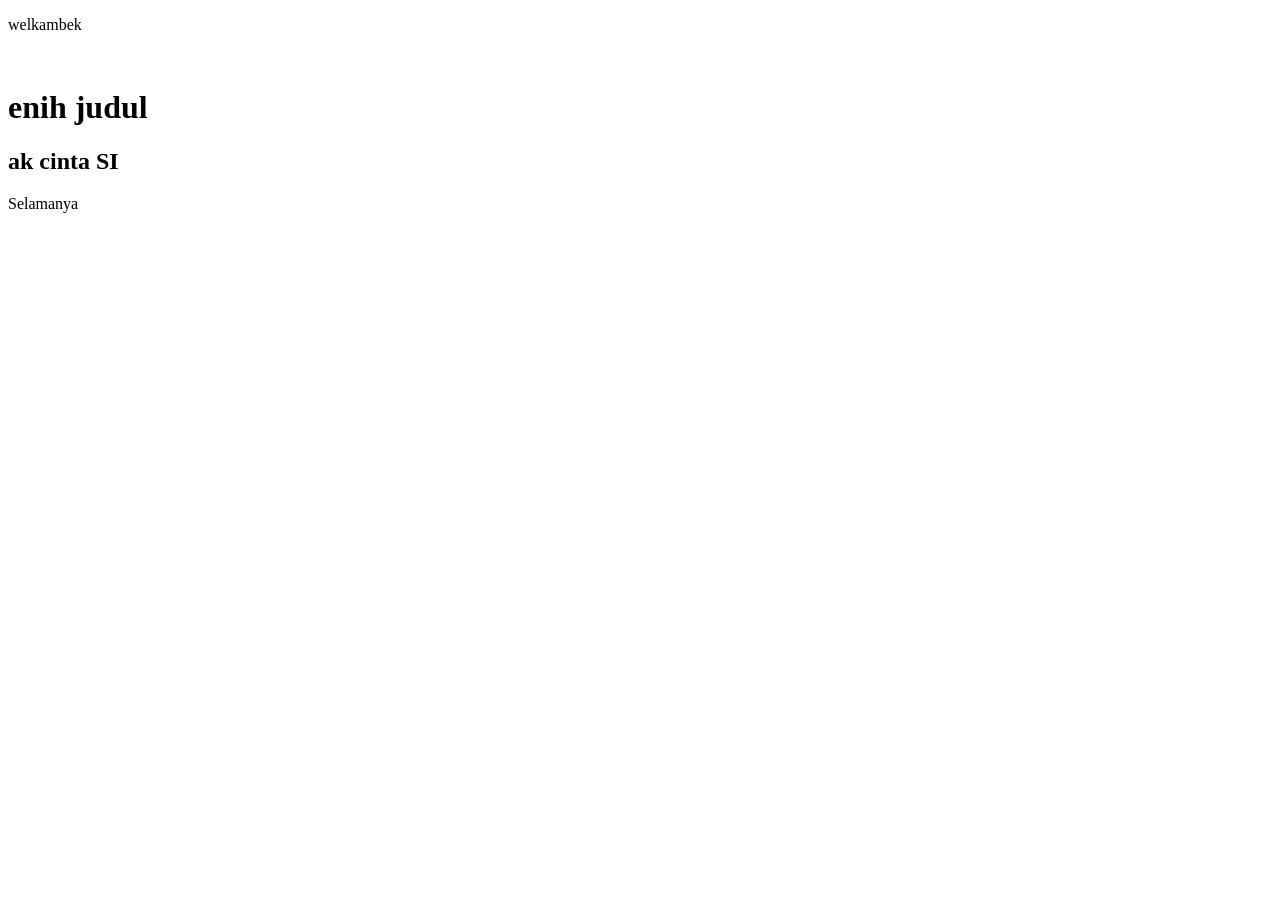
==== index.html @ 0194178c "Rename index to index.html" ====
<!DOCTYPE html>
<html lang="en">
<head>
    <meta charset="UTF-8">
    <meta name="viewport" content="width=device-width, initial-scale=1.0">
    <title>Pertemuan 1</title>
</head>
<body>
    <p>welkambek</p>
    <br>
    <h1>enih judul</h1>
    <h2>ak cinta SI</h2>
     <p>Selamanya</p>
</body>
</html>
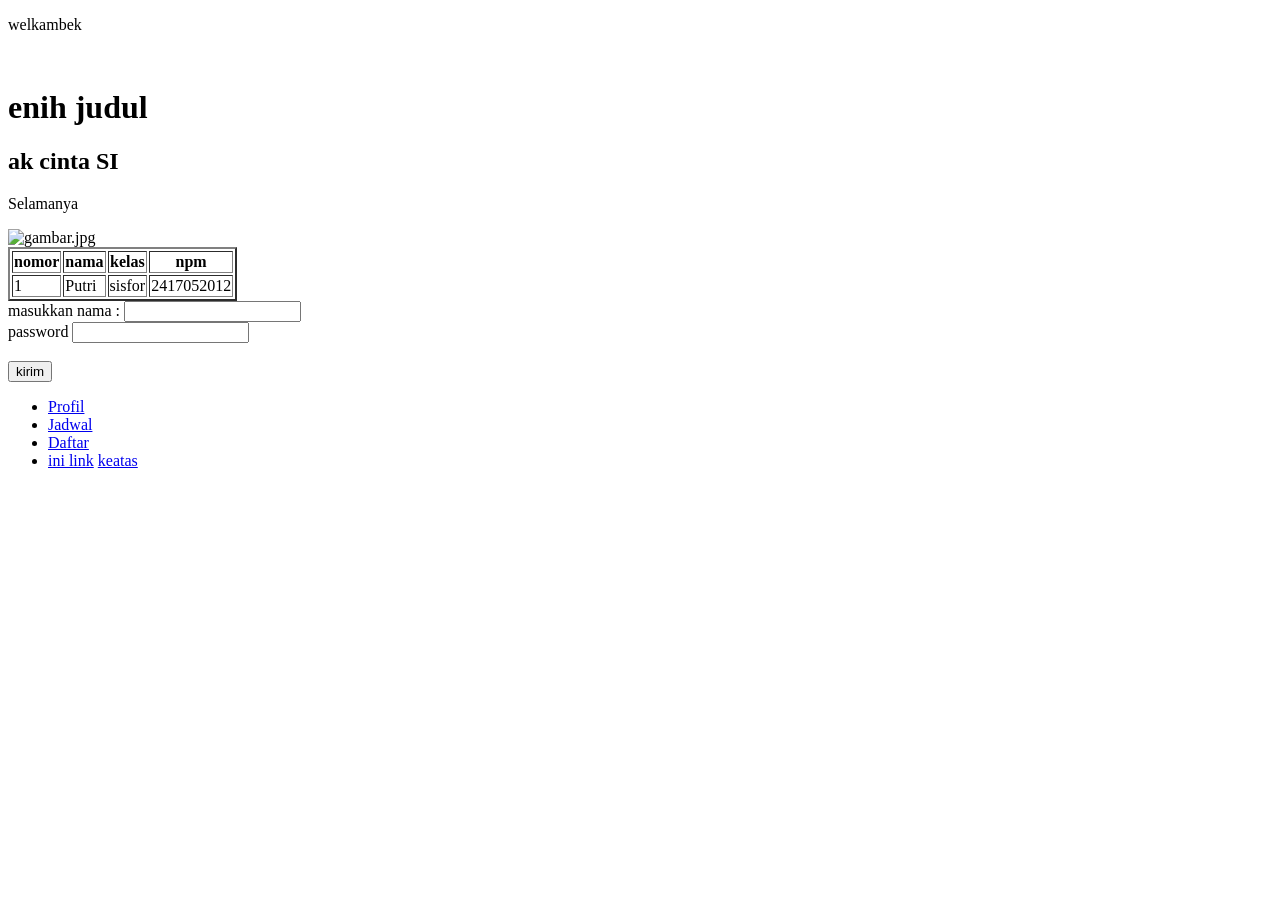
==== commit dbc37c35: "Add image, table, and form to index.html" ====
--- a/index.html
+++ b/index.html
@@ -13,3 +13,42 @@
      <p>Selamanya</p>
 </body>
 </html> 
+
+<img src="image.png" alt="gambar.jpg" height="300px">
+
+ <table border="2">
+ <tr>
+     <th>nomor</th>
+     <th>nama</th>
+     <th>kelas</th>
+     <th>npm</th>
+ </tr>
+ <tr>
+     <td>1</td>
+     <td>Putri</td>
+     <td>sisfor</td>
+     <td>2417052012</td>
+ </tr>
+ </table>
+    
+ <form action="#" method="post">
+
+    <label for="username">masukkan nama :</label>
+    <input type="text" id="username">
+    <br>
+    <label for="password">password</label>
+    <input type="password" id="password" required>
+    <br><br>
+
+    <button type="submit">kirim</button>
+</form>
+
+<ul>
+    <li><a href="#nama">Profil</a></li>
+    <li><a href="#table">Jadwal</a></li>
+    <li><a href="#form">Daftar</a></li>
+    <li>
+        <a href="https://google.com" target="_blank">ini link</a>
+        <a href="#top">keatas</a>
+    </li>
+</ul>
